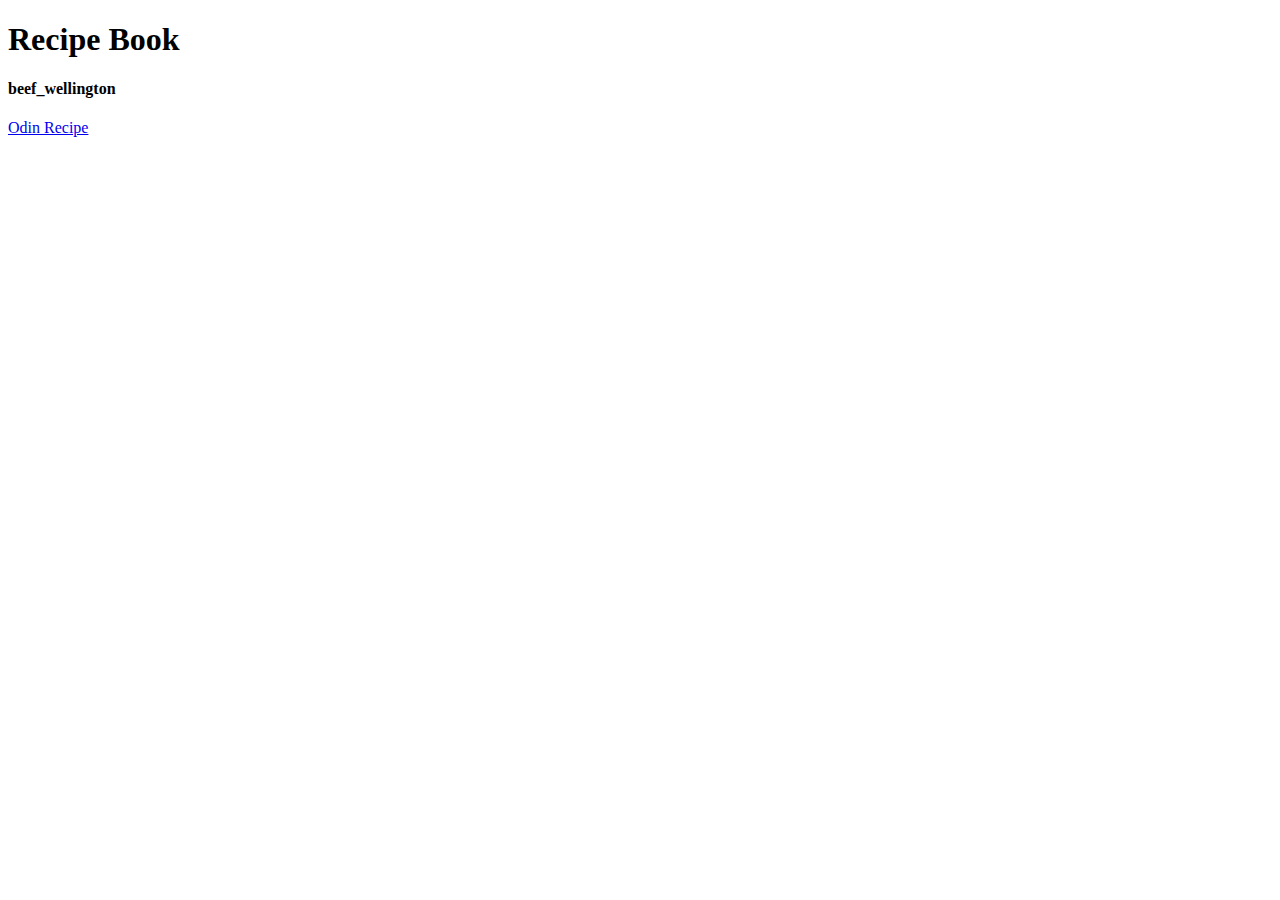
==== index.html @ e14426fa "main changes" ====
<!DOCTYPE html>
<html lang="en">
    <head>
        <meta charset="utf-8">
        <title>Recipe Page</title>
    </head>

    <body>
        <h1>Recipe Book</h1>
        <h4>beef_wellington</h4>
        <a href="recipes/beef.html" rel="noopener noreferrer">Odin Recipe</a>
    </body>
</html>
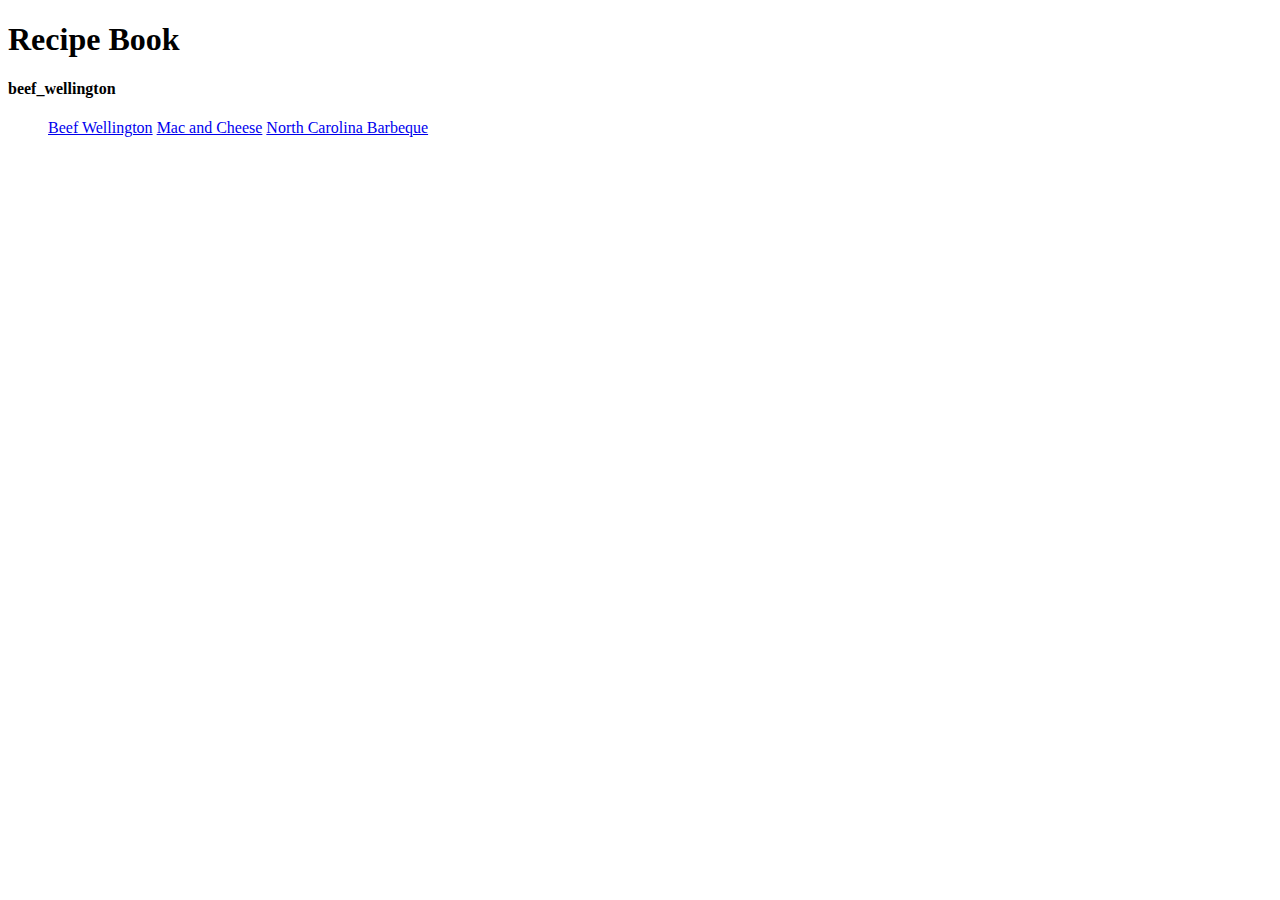
==== commit b97aa547: "changes" ====
--- a/index.html
+++ b/index.html
@@ -8,6 +8,11 @@
     <body>
         <h1>Recipe Book</h1>
         <h4>beef_wellington</h4>
-        <a href="recipes/beef.html" rel="noopener noreferrer">Odin Recipe</a>
+
+        <ul>
+        <a href="recipes/beef.html" rel="noopener noreferrer">Beef Wellington</a>
+        <a href="recipes/mac-and-cheese.html" rel="noopener noreferrer">Mac and Cheese</a>
+        <a href="recipes/barbeque.html" rel="noopener noreferrer">North Carolina Barbeque</a>
+        </ul>    
     </body>
 </html>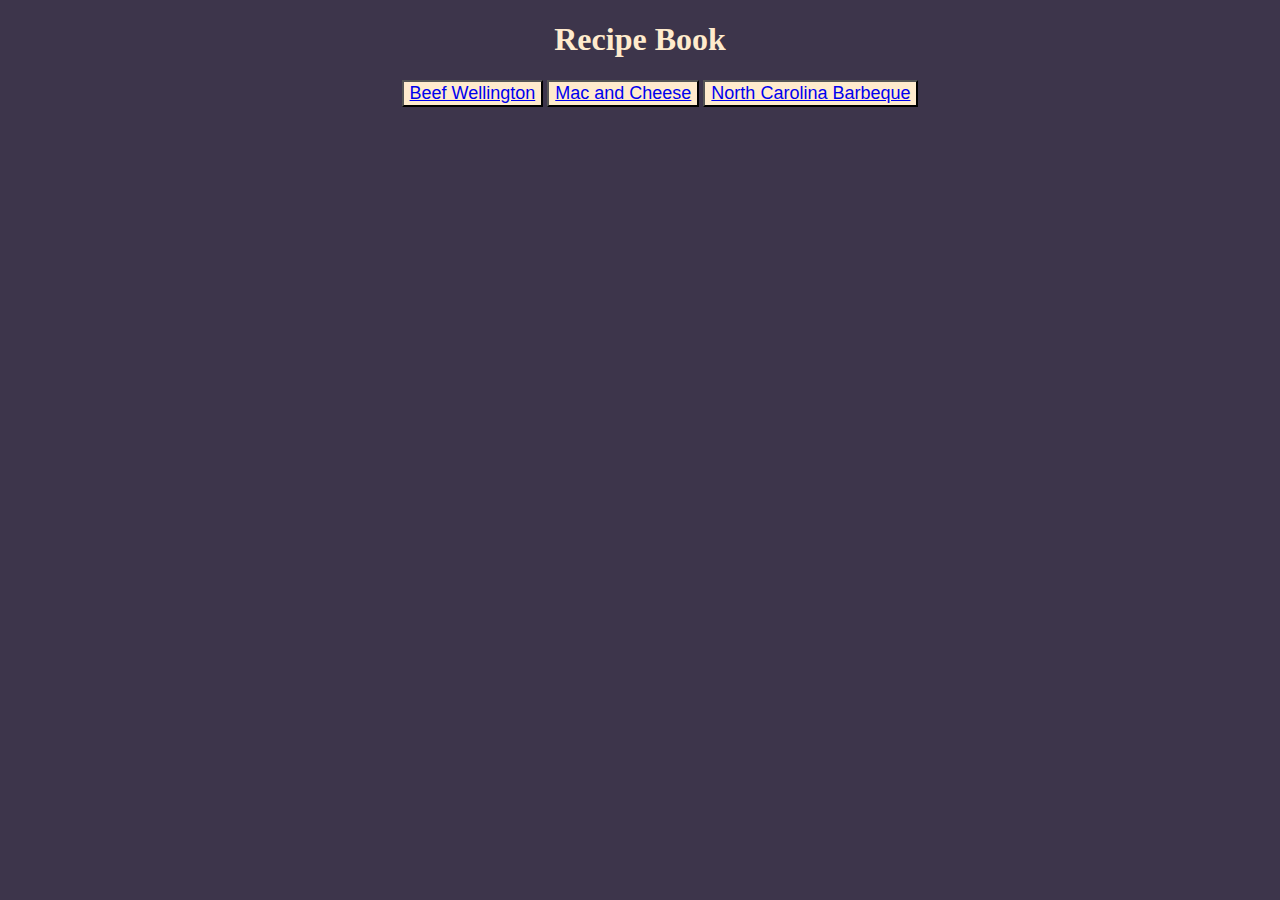
==== commit 044808ba: "QOL changes" ====
--- a/index.html
+++ b/index.html
@@ -1,18 +1,20 @@
 <!DOCTYPE html>
 <html lang="en">
     <head>
+        <link rel="stylesheet" href="style.css">
         <meta charset="utf-8">
         <title>Recipe Page</title>
     </head>
 
     <body>
-        <h1>Recipe Book</h1>
-        <h4>beef_wellington</h4>
+        <h1 class="Mh1">Recipe Book</h1>
 
         <ul>
-        <a href="recipes/beef.html" rel="noopener noreferrer">Beef Wellington</a>
-        <a href="recipes/mac-and-cheese.html" rel="noopener noreferrer">Mac and Cheese</a>
-        <a href="recipes/barbeque.html" rel="noopener noreferrer">North Carolina Barbeque</a>
+            <div class="button-align">
+        <button><a href="recipes/beef.html" rel="noopener noreferrer">Beef Wellington</a></button>
+        <button><a href="recipes/mac-and-cheese.html" rel="noopener noreferrer">Mac and Cheese</a></button>
+         <button><a href="recipes/barbeque.html" rel="noopener noreferrer">North Carolina Barbeque</a></button>
+            </div>
         </ul>    
     </body>
 </html>--- a/style.css
+++ b/style.css
@@ -0,0 +1,19 @@
+.test{
+    color: red;
+}
+body{
+    background-color: #3d354b;
+}
+div.button-align{
+    text-align: center;
+}
+
+button{
+    font-size: large;
+    background-color: blanchedalmond;
+}
+
+.Mh1{
+    text-align: center;
+    color: blanchedalmond;
+}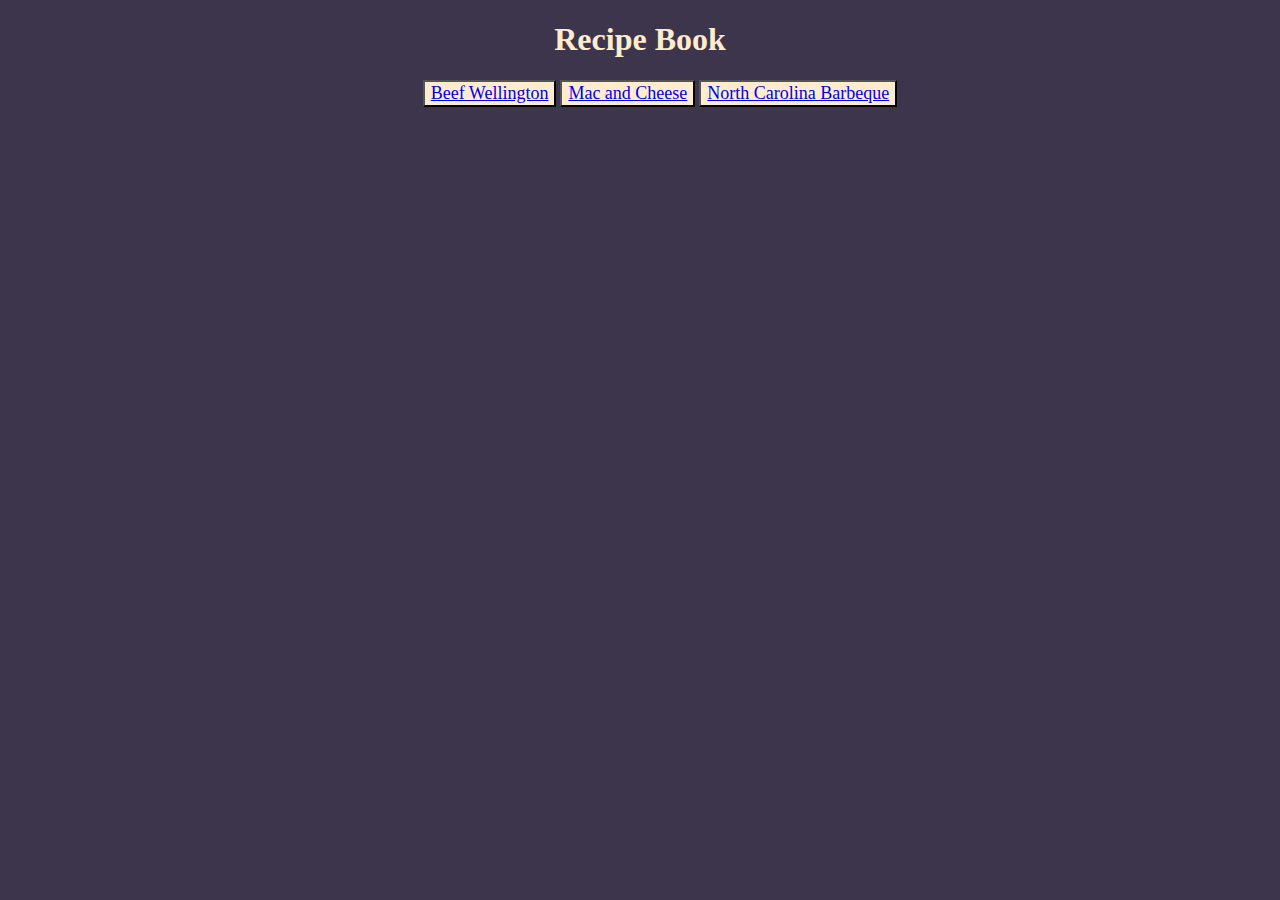
==== commit 4c579849: "updates to code" ====
--- a/index.html
+++ b/index.html
@@ -7,7 +7,7 @@
     </head>
 
     <body>
-        <h1 class="Mh1">Recipe Book</h1>
+        <h1 class="title">Recipe Book</h1>
 
         <ul>
             <div class="button-align">
--- a/style.css
+++ b/style.css
@@ -1,19 +1,23 @@
-.test{
-    color: red;
-}
 body{
     background-color: #3d354b;
+    color: blanchedalmond;
+    font-family: cursive;
 }
-div.button-align{
+div.button-align,
+.title{
     text-align: center;
 }
 
 button{
     font-size: large;
     background-color: blanchedalmond;
+    font-family: cursive;
 }
 
-.Mh1{
-    text-align: center;
-    color: blanchedalmond;
+.img{ 
+    margin-left: auto;
+    margin-right: auto;
+    display: block;
+    border:black;
+    border-radius: 20px;
 }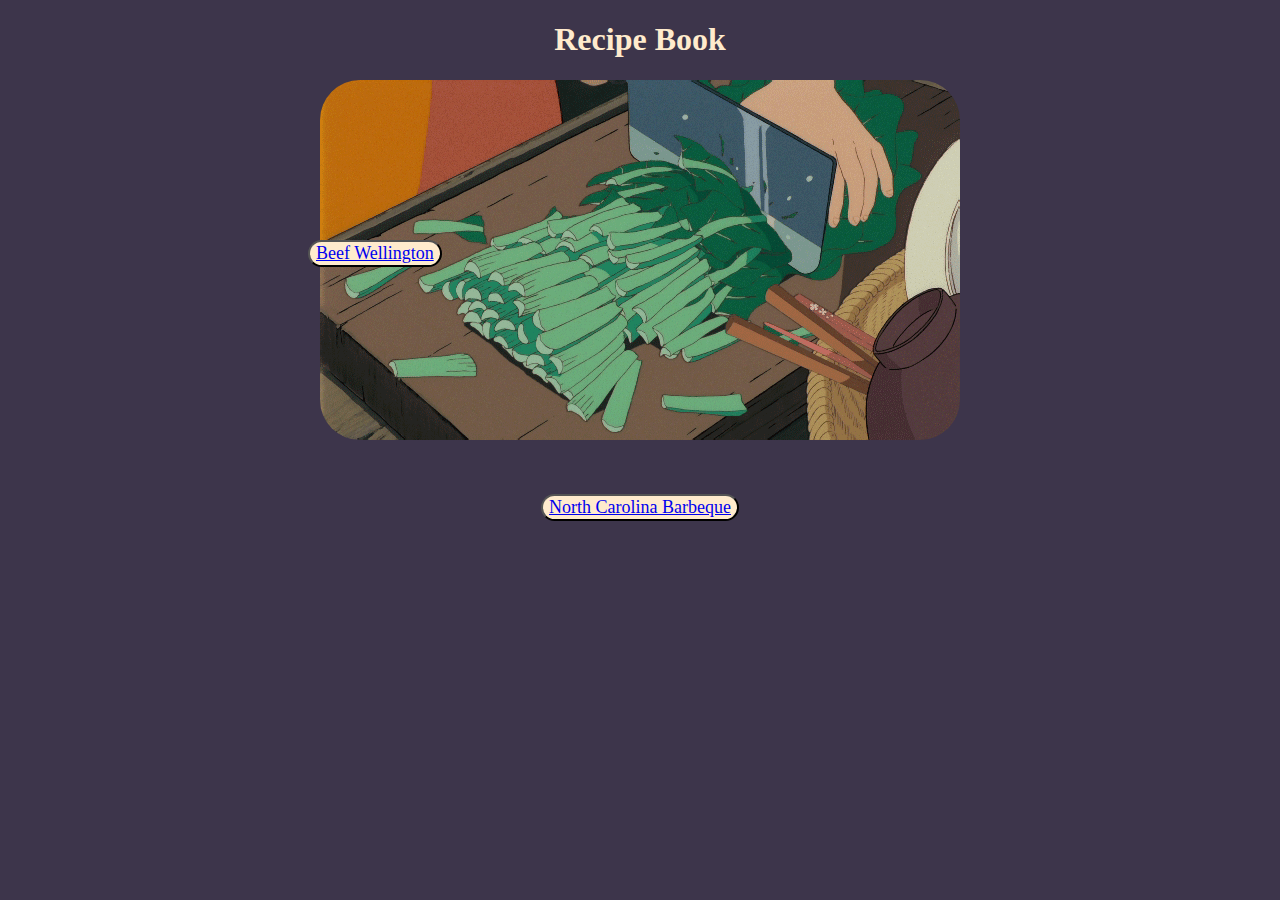
==== commit 2e72bf0f: "style changes" ====
--- a/index.html
+++ b/index.html
@@ -8,13 +8,20 @@
 
     <body>
         <h1 class="title">Recipe Book</h1>
+    <div class="work">
+        <img class="img" src="images/cooking.gif">
+        <div class="button1">
+            <button><a href="recipes/beef.html" rel="noopener noreferrer">Beef Wellington</a></button>
+        </div>
 
-        <ul>
-            <div class="button-align">
-        <button><a href="recipes/beef.html" rel="noopener noreferrer">Beef Wellington</a></button>
-        <button><a href="recipes/mac-and-cheese.html" rel="noopener noreferrer">Mac and Cheese</a></button>
-         <button><a href="recipes/barbeque.html" rel="noopener noreferrer">North Carolina Barbeque</a></button>
-            </div>
-        </ul>    
+        <div class="button2">
+            <button><a href="recipes/mac-and-cheese.html" rel="noopener noreferrer">Mac and Cheese</a></button>
+        </div>
+
+        <div class="button3">
+            <button id="b3"><a href="recipes/barbeque.html" rel="noopener noreferrer">North Carolina Barbeque</a></button>
+        </div>
+    </div>
     </body>
-</html>+</html>
+
--- a/style.css
+++ b/style.css
@@ -3,7 +3,7 @@
     color: blanchedalmond;
     font-family: cursive;
 }
-div.button-align,
+
 .title{
     text-align: center;
 }
@@ -12,6 +12,8 @@
     font-size: large;
     background-color: blanchedalmond;
     font-family: cursive;
+    border-radius: 20px;
+    
 }
 
 .img{ 
@@ -19,5 +21,22 @@
     margin-right: auto;
     display: block;
     border:black;
-    border-radius: 20px;
-}+    border-radius: 40px;
+}
+
+button:hover{
+    background-color:rgb(231, 215, 123);
+}
+
+.button1{
+    position: relative; left: 300px; top: -200px;
+}
+
+.button2{
+    position: relative; right: -1280px; top: -225px;
+}
+
+.button3{
+    text-align: center;
+}
+
